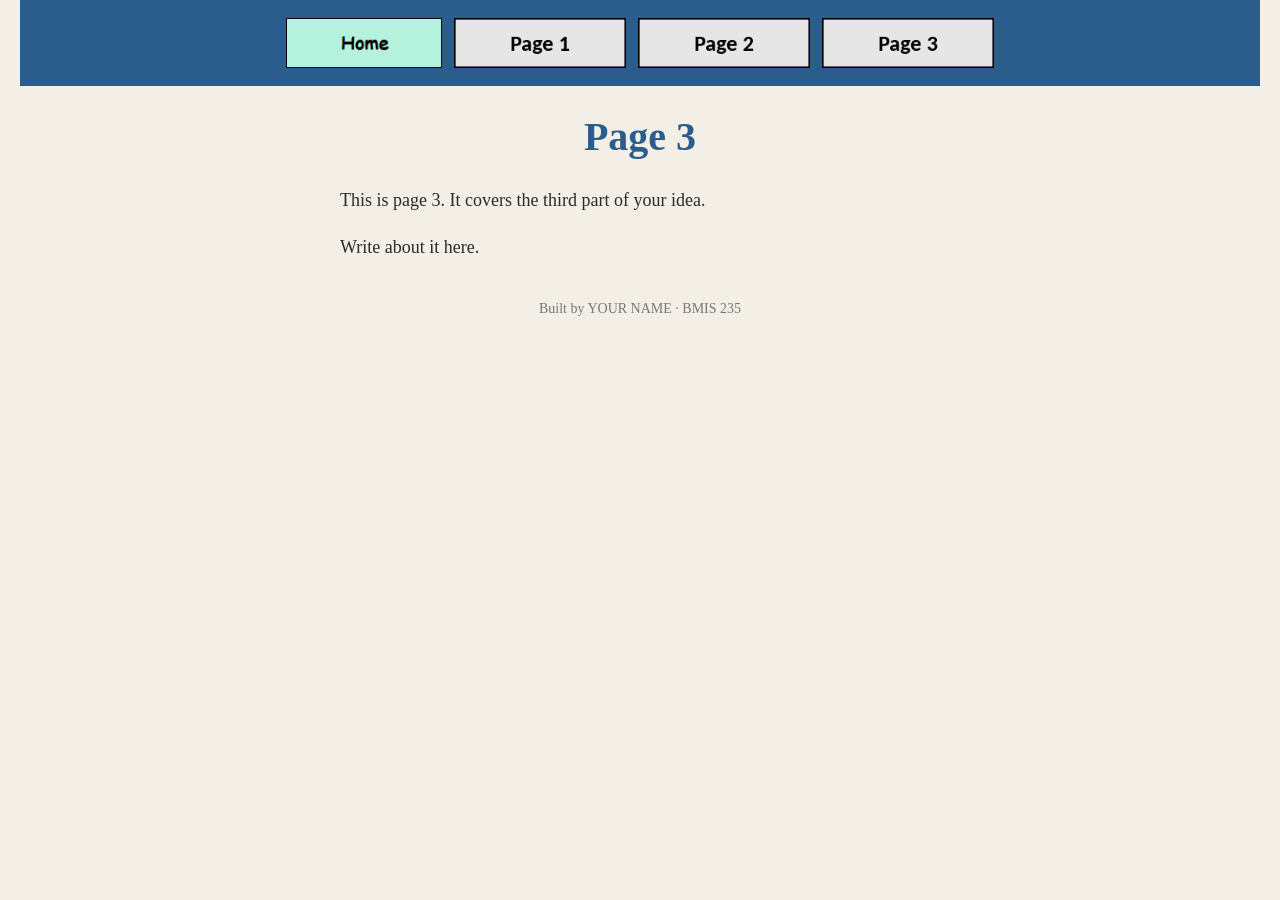
==== drumming.html @ 445afbe2 "Rename page3.html to drumming.html" ====
<!DOCTYPE html>
<!--
  Author: YOUR NAME
  GU username: YOUR-GU-USERNAME
  Course: BMIS 235 - HTML-3
-->
<html lang="en">
<head>
<meta charset="utf-8">
<meta name="author" content="YOUR NAME">
<title>Page 3</title>
  <link rel="stylesheet" href="styles.css">
</head>
<body>

<!-- ===== MENU ============================================================
     The menu is four links. Each link wraps an image instead of words.
     Build it once on this page, check that every link works,
     then copy the whole <nav> block and paste it over the menu on the
     other three pages, so every page has the exact same menu.
     ===================================================================== -->
<nav>
    <a href="index.html"><img src="img/home.png" alt="Home"></a>
    <a href="page1.html"><img src="img/page1.png" alt="Page 1"></a>
    <a href="page2.html"><img src="img/page2.png" alt="Page 2"></a>
    <a href="page3.html"><img src="img/page3.png" alt="Page 3"></a>
</nav>

<h1>Page 3</h1>
<p>This is page 3. It covers the third part of your idea.</p>
<p>Write about it here.</p>

<!-- Footer: fill in your name -->
<footer>Built by YOUR NAME &middot; BMIS 235</footer>

</body>
</html>
---- styles.css ----
/* =====================================================================
   styles.css  ·  YOUR BRAND
   ---------------------------------------------------------------------
   This one file is your brand guide. Every page that links to it gets
   the same font, the same colors and the same spacing.
   Change a color here once, and every page changes.

   Use the same font and colors you picked for your Excel menu images,
   so the menu and the pages look like one brand.
   ===================================================================== */

body {
    font-family: Georgia, "Times New Roman", serif;
    background-color: #f4efe6;
    color: #2b2b2b;
    margin: 0;
    padding: 0 20px 40px 20px;
}

/* the menu at the top of every page */
nav {
    background-color: #2b5d8c;
    padding: 14px;
    text-align: center;
}

/* every image inside the menu is forced to the same height.
   If your images still look different sizes, their WIDTHS are
   different: go back to Excel and make every cell the same size. */
nav img {
    height: 50px;
    margin: 4px;
    vertical-align: middle;
}

/* no underline or border around the image links */
nav a {
    text-decoration: none;
}

h1 {
    color: #2b5d8c;
    text-align: center;
    font-size: 40px;
}

p {
    max-width: 600px;
    margin: 20px auto;
    font-size: 18px;
    line-height: 1.5;
}

footer {
    text-align: center;
    font-size: 14px;
    color: #777777;
    margin-top: 40px;
}
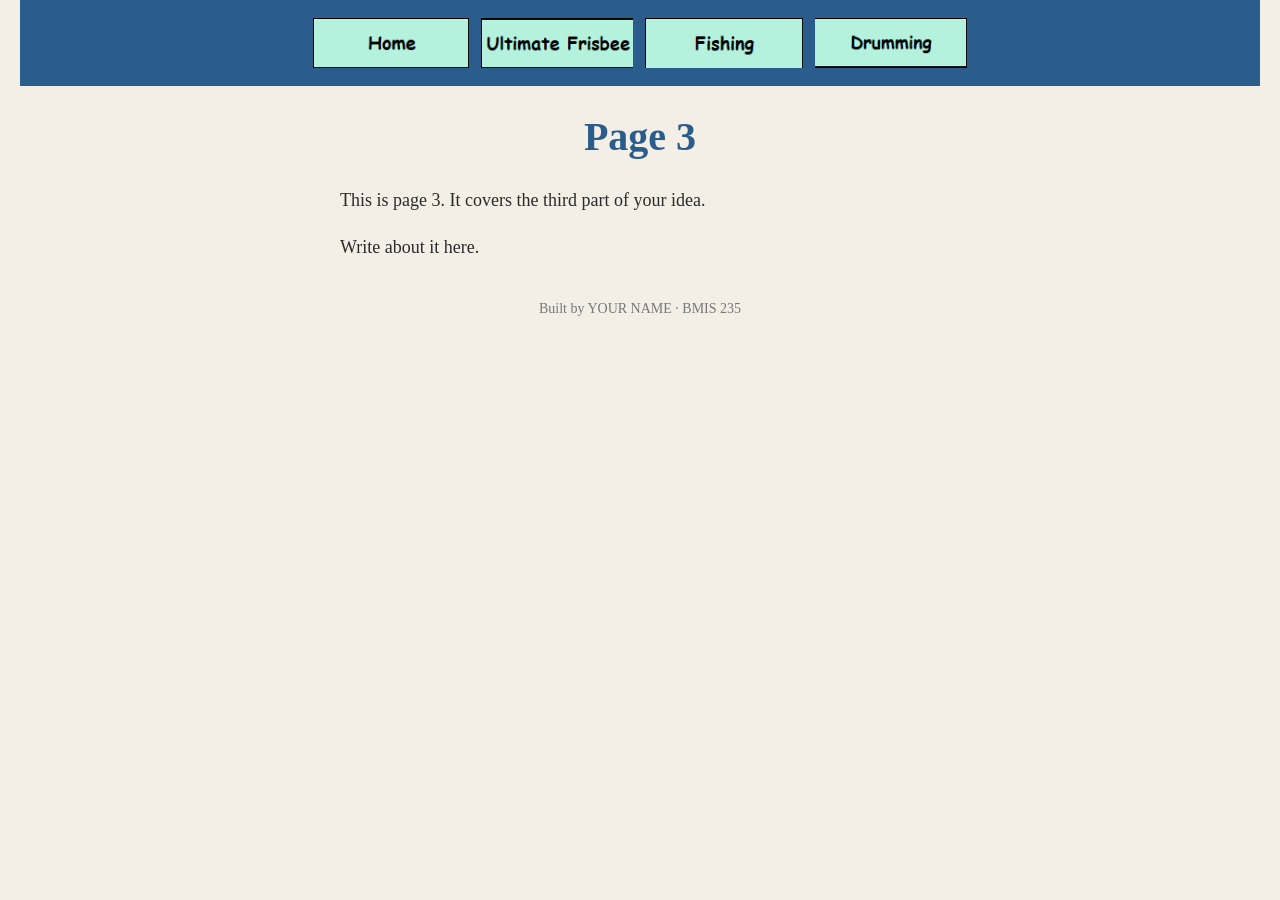
==== commit 709e7a3b: "Nav for Drumming" ====
--- a/drumming.html
+++ b/drumming.html
@@ -20,10 +20,10 @@
      other three pages, so every page has the exact same menu.
      ===================================================================== -->
 <nav>
-    <a href="index.html"><img src="img/home.png" alt="Home"></a>
-    <a href="page1.html"><img src="img/page1.png" alt="Page 1"></a>
-    <a href="page2.html"><img src="img/page2.png" alt="Page 2"></a>
-    <a href="page3.html"><img src="img/page3.png" alt="Page 3"></a>
+  <a href="index.html"><img src="img/home.png" alt="Home"></a>
+    <a href="ultimate frisbee.html"><img src="img/ultimate frisbee.png" alt="Ultimate Frisbee"></a>
+    <a href="fishing.html"><img src="img/fishing.png" alt="Fishing"></a>
+    <a href="drumming.html"><img src="img/drumming.png" alt="Drumming"></a>
 </nav>
 
 <h1>Page 3</h1>
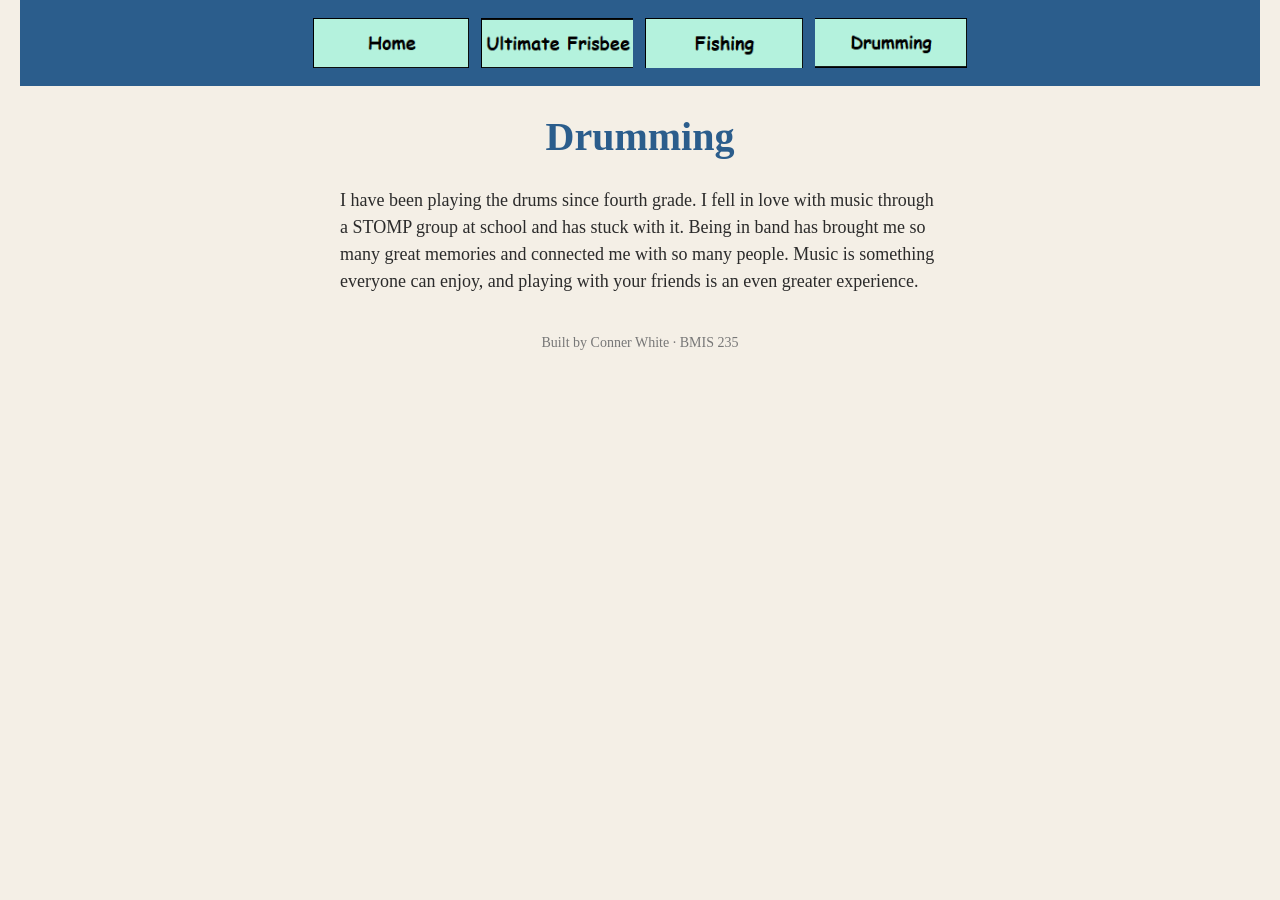
==== commit c3372d17: "Update drumming content" ====
--- a/drumming.html
+++ b/drumming.html
@@ -1,14 +1,14 @@
 <!DOCTYPE html>
 <!--
-  Author: YOUR NAME
-  GU username: YOUR-GU-USERNAME
+  Author: Conner White
+  GU username: cwhite10
   Course: BMIS 235 - HTML-3
 -->
 <html lang="en">
 <head>
 <meta charset="utf-8">
-<meta name="author" content="YOUR NAME">
-<title>Page 3</title>
+<meta name="Conner White" content="My Hobbies">
+<title>Drumming</title>
   <link rel="stylesheet" href="styles.css">
 </head>
 <body>
@@ -20,18 +20,17 @@
      other three pages, so every page has the exact same menu.
      ===================================================================== -->
 <nav>
-  <a href="index.html"><img src="img/home.png" alt="Home"></a>
+   <a href="index.html"><img src="img/home.png" alt="Home"></a>
     <a href="ultimate frisbee.html"><img src="img/ultimate frisbee.png" alt="Ultimate Frisbee"></a>
     <a href="fishing.html"><img src="img/fishing.png" alt="Fishing"></a>
     <a href="drumming.html"><img src="img/drumming.png" alt="Drumming"></a>
 </nav>
 
-<h1>Page 3</h1>
-<p>This is page 3. It covers the third part of your idea.</p>
-<p>Write about it here.</p>
+<h1>Drumming</h1>
+<p>I have been playing the drums since fourth grade. I fell in love with music through a STOMP group at school and has stuck with it. Being in band has brought me so many great memories and connected me with so many people. Music is something everyone can enjoy, and playing with your friends is an even greater experience.</p>
 
 <!-- Footer: fill in your name -->
-<footer>Built by YOUR NAME &middot; BMIS 235</footer>
+<footer>Built by Conner White &middot; BMIS 235</footer>
 
 </body>
 </html>
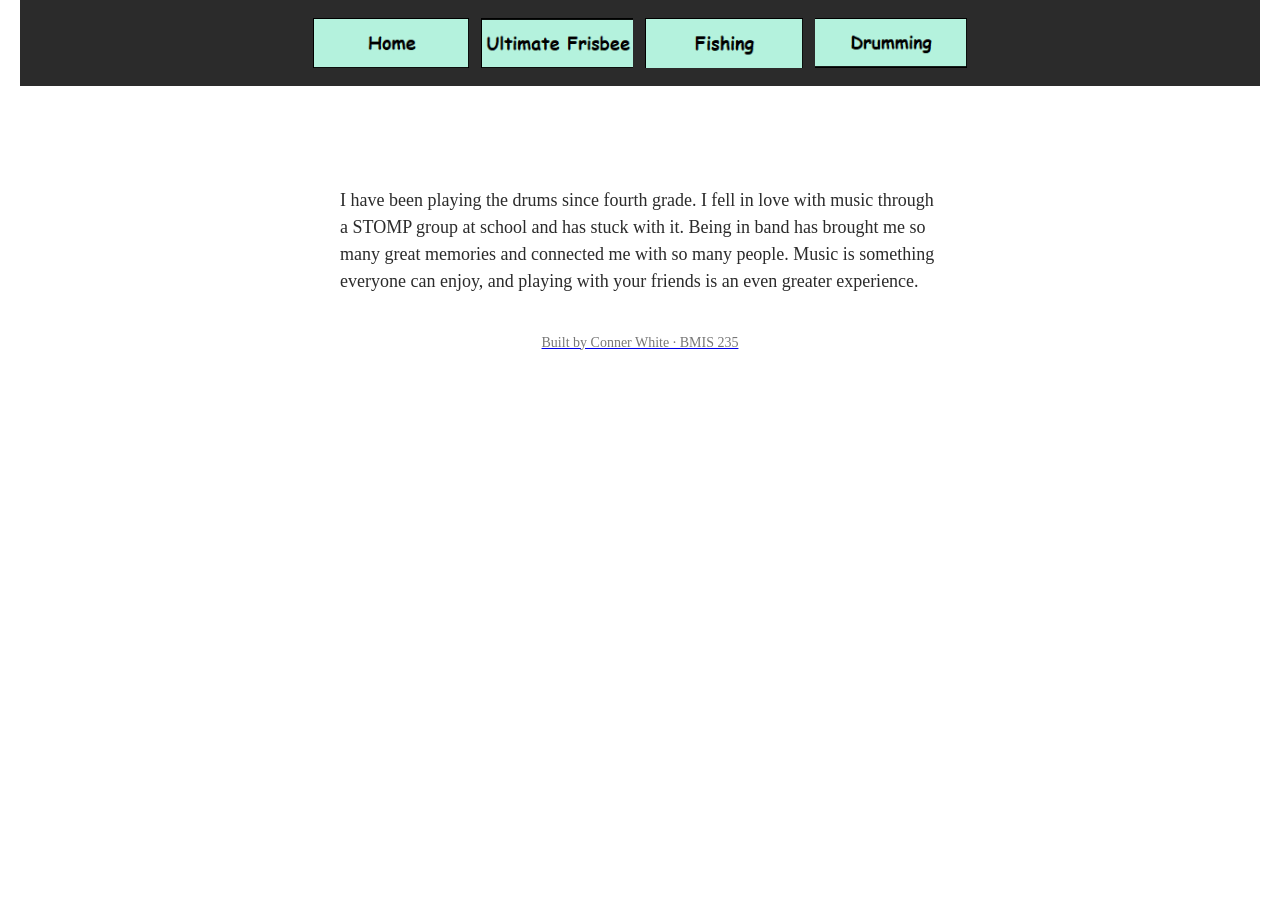
==== commit a04cc36a: "Update drumming link" ====
--- a/drumming.html
+++ b/drumming.html
@@ -27,7 +27,8 @@
 </nav>
 
 <h1>Drumming</h1>
-<p>I have been playing the drums since fourth grade. I fell in love with music through a STOMP group at school and has stuck with it. Being in band has brought me so many great memories and connected me with so many people. Music is something everyone can enjoy, and playing with your friends is an even greater experience.</p>
+<p>I have been playing the drums since fourth grade. I fell in love with music through a STOMP group at school and has stuck with it. Being in band has brought me so many great memories and connected me with so many people. Music is something everyone can enjoy, and playing with your friends is an even greater experience.
+<a href=https://www.gonzaga.edu/college-of-arts-sciences/departments/music/bulldog-band<a/></p>
 
 <!-- Footer: fill in your name -->
 <footer>Built by Conner White &middot; BMIS 235</footer>
--- a/styles.css
+++ b/styles.css
@@ -10,8 +10,8 @@
    ===================================================================== */
 
 body {
-    font-family: Georgia, "Times New Roman", serif;
-    background-color: #f4efe6;
+    font-family: "Comic Sans MS", "Comic Sans", cursive;
+    background-color: #FFFFFF;
     color: #2b2b2b;
     margin: 0;
     padding: 0 20px 40px 20px;
@@ -19,7 +19,7 @@
 
 /* the menu at the top of every page */
 nav {
-    background-color: #2b5d8c;
+    background-color: #2b2b2b;
     padding: 14px;
     text-align: center;
 }
@@ -39,7 +39,7 @@
 }
 
 h1 {
-    color: #2b5d8c;
+    color: #FFFFFF;
     text-align: center;
     font-size: 40px;
 }
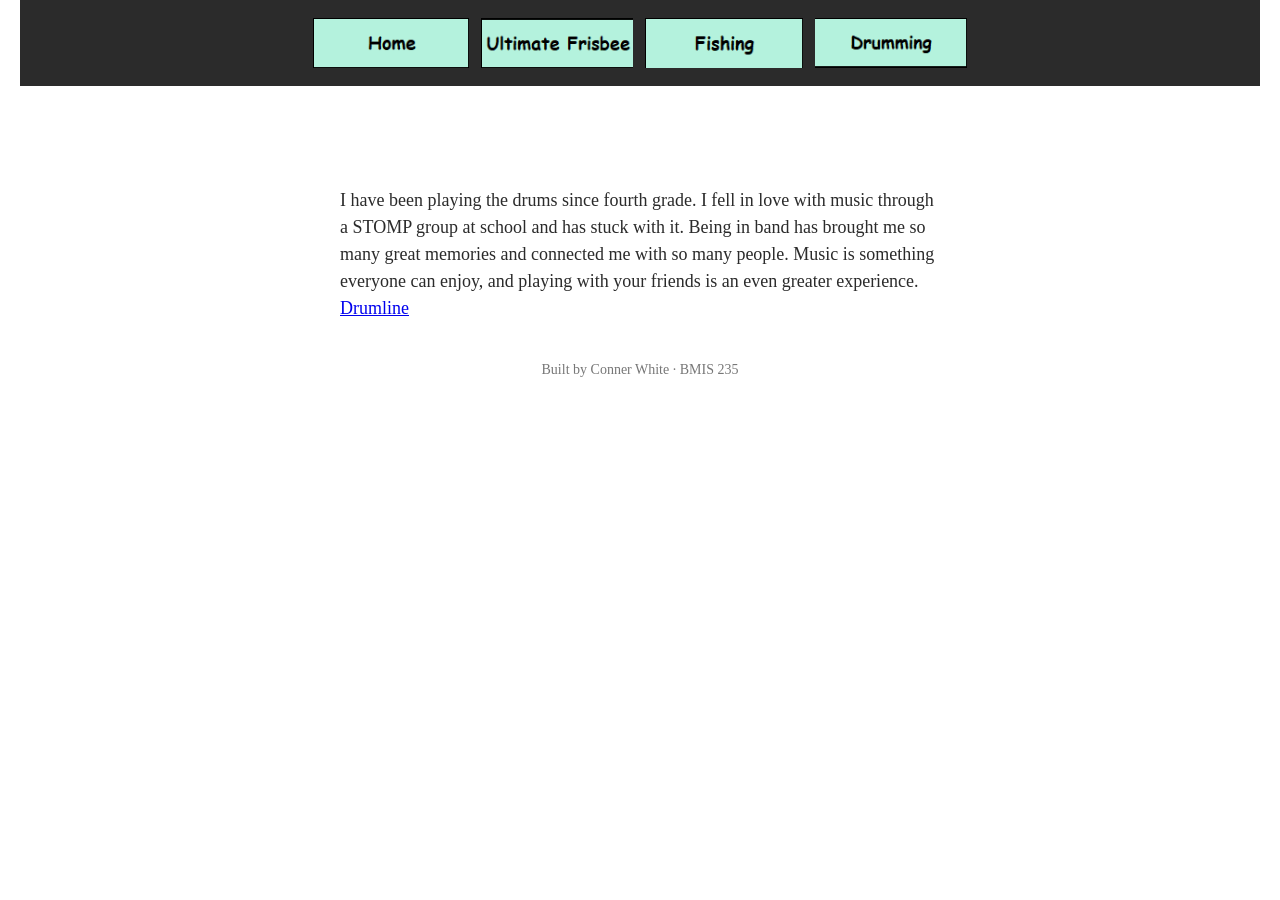
==== commit f9342090: "Update drumming drumline link" ====
--- a/drumming.html
+++ b/drumming.html
@@ -28,7 +28,7 @@
 
 <h1>Drumming</h1>
 <p>I have been playing the drums since fourth grade. I fell in love with music through a STOMP group at school and has stuck with it. Being in band has brought me so many great memories and connected me with so many people. Music is something everyone can enjoy, and playing with your friends is an even greater experience.
-<a href=https://www.gonzaga.edu/college-of-arts-sciences/departments/music/bulldog-band<a/></p>
+<a href=https://www.gonzaga.edu/college-of-arts-sciences/departments/music/bulldog-band>Drumline<a/></p>
 
 <!-- Footer: fill in your name -->
 <footer>Built by Conner White &middot; BMIS 235</footer>
